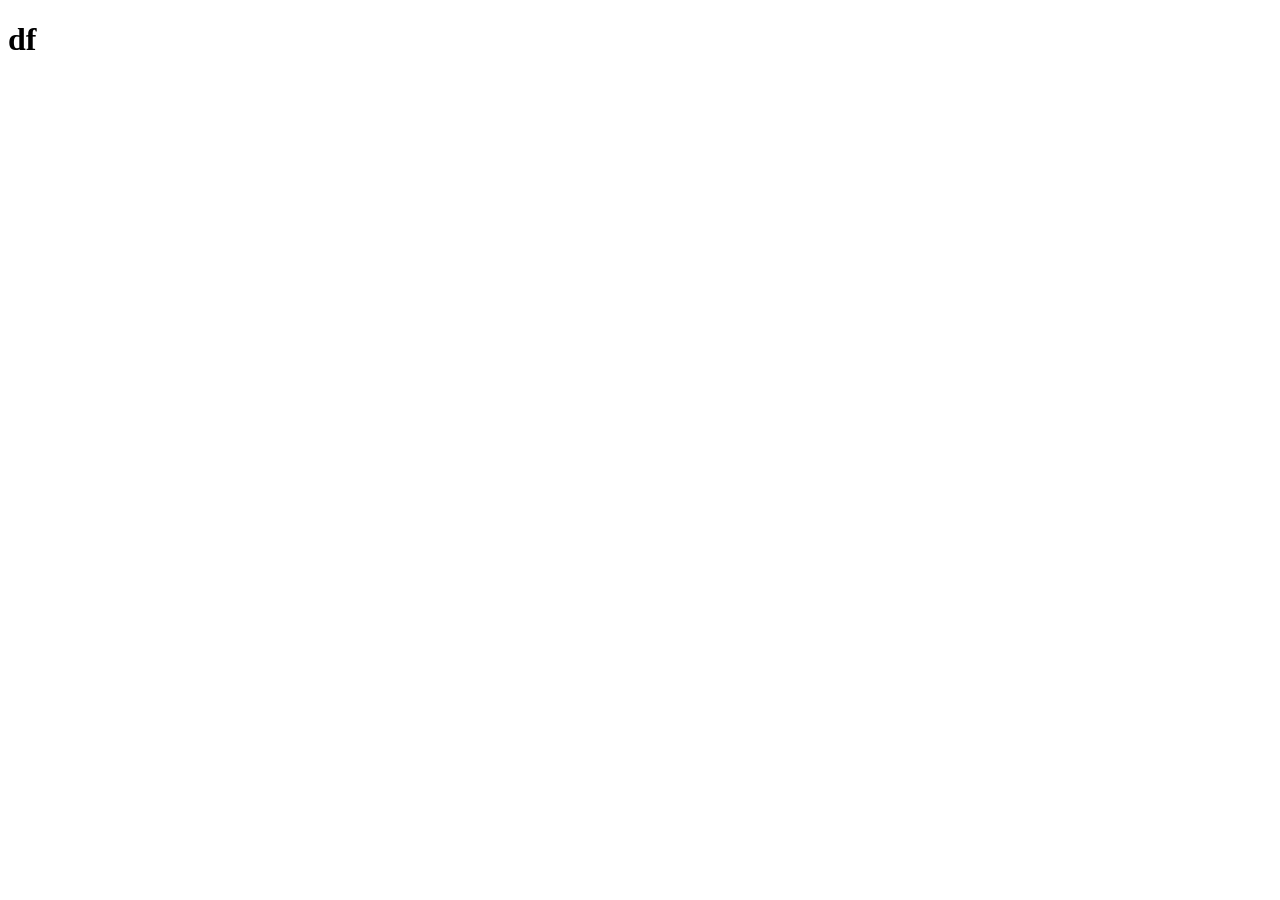
==== ilovalar.html @ 43b80d69 "hover" ====
<!DOCTYPE html>
<html lang="en">
<head>
    <meta charset="UTF-8">
    <meta name="viewport" content="width=device-width, initial-scale=1.0">
    <title>Ilovalarim</title>
    <link rel="stylesheet" href="ilovalar.css">
</head>
<body>
<h1>df</h1>
</body>
</html>
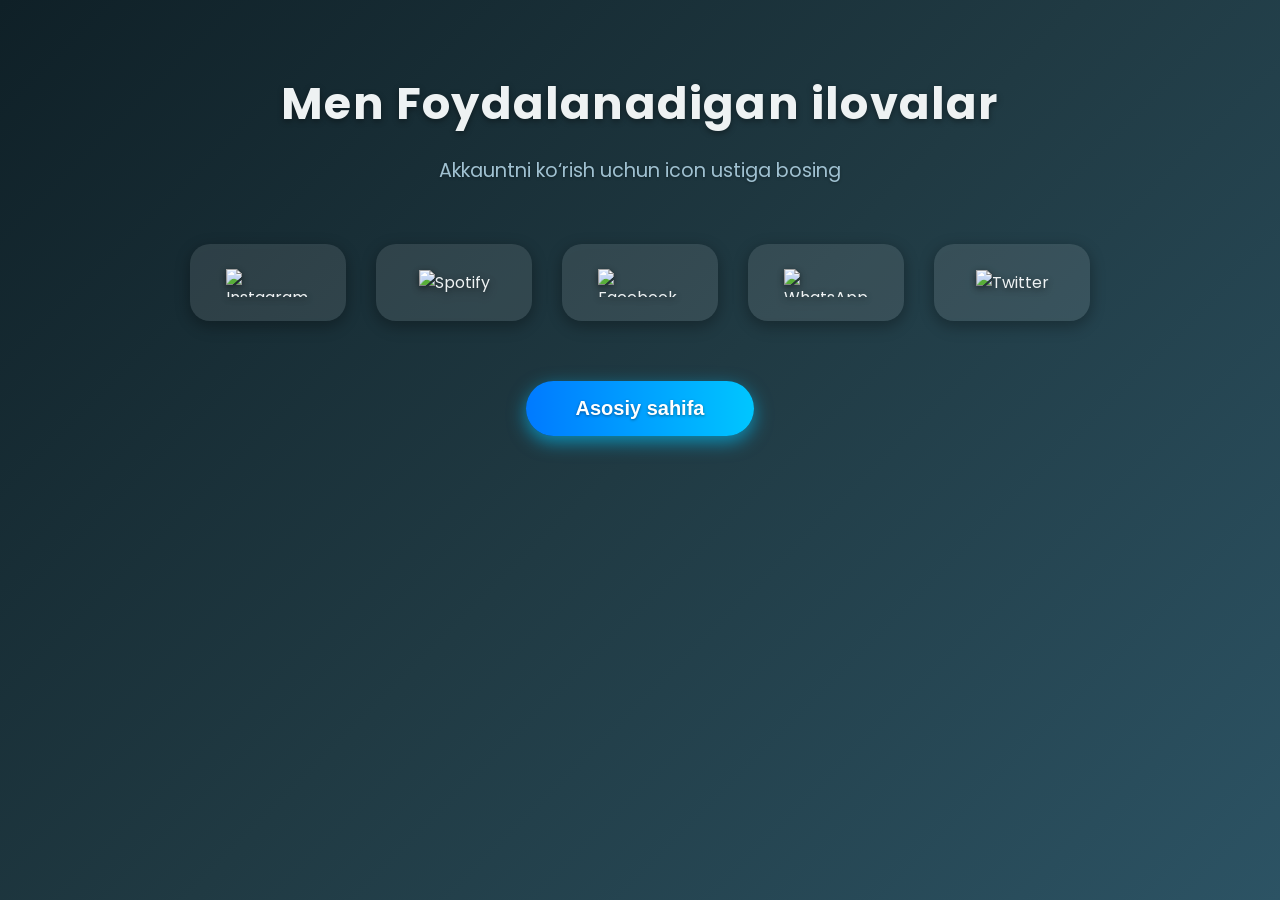
==== commit 88348761: "img" ====
--- a/ilovalar.html
+++ b/ilovalar.html
@@ -1,12 +1,252 @@
 <!DOCTYPE html>
-<html lang="en">
+<html lang="uz">
 <head>
-    <meta charset="UTF-8">
-    <meta name="viewport" content="width=device-width, initial-scale=1.0">
-    <title>Ilovalarim</title>
-    <link rel="stylesheet" href="ilovalar.css">
+  <meta charset="UTF-8" />
+  <meta name="viewport" content="width=device-width, initial-scale=1" />
+  <title>Men Foydalanadigan Ilovalar</title>
+  <style>
+    @import url('https://fonts.googleapis.com/css2?family=Poppins:wght@400;600&display=swap');
+
+    /* --- Umumiy sozlamalar --- */
+    * {
+      box-sizing: border-box;
+      transition: all 0.3s ease;
+    }
+
+    body {
+      margin: 0;
+      font-family: 'Poppins', sans-serif;
+      background: linear-gradient(135deg, #0f2027, #203a43, #2c5364);
+      color: #eef2f3;
+      display: flex;
+      flex-direction: column;
+      min-height: 100vh;
+      align-items: center;
+      padding: 40px 20px;
+      overflow-x: hidden;
+    }
+
+    /* --- Header --- */
+    header {
+      text-align: center;
+      margin-bottom: 40px;
+      animation: fadeInDown 1s ease forwards;
+      opacity: 0;
+    }
+
+    header h1 {
+      font-size: 2.8rem;
+      font-weight: 700;
+      margin-bottom: 8px;
+      letter-spacing: 1.2px;
+      text-shadow: 0 2px 6px rgba(0,0,0,0.4);
+    }
+
+    header p {
+      font-weight: 400;
+      font-size: 1.2rem;
+      color: #a0c1d1;
+      text-shadow: 0 1px 3px rgba(0,0,0,0.3);
+    }
+
+    /* --- Ilovalar konteyneri --- */
+    .app-container {
+      display: grid;
+      grid-template-columns: repeat(auto-fit, minmax(110px, 1fr));
+      gap: 30px;
+      width: 100%;
+      max-width: 900px;
+      animation: fadeInUp 1s ease 0.5s forwards;
+      opacity: 0;
+    }
+
+    /* --- Har bir ilova ikonasi --- */
+    .app-icon {
+      background: rgba(255, 255, 255, 0.1);
+      border-radius: 20px;
+      padding: 18px;
+      display: flex;
+      justify-content: center;
+      align-items: center;
+      cursor: pointer;
+      box-shadow: 0 4px 15px rgba(0,0,0,0.3);
+      filter: drop-shadow(0 3px 4px rgba(0,0,0,0.2));
+      transition: 
+        transform 0.4s cubic-bezier(0.4, 0, 0.2, 1),
+        box-shadow 0.4s cubic-bezier(0.4, 0, 0.2, 1),
+        background 0.4s ease;
+      position: relative;
+      overflow: hidden;
+    }
+
+    .app-icon img {
+      max-width: 70%;
+      max-height: 70%;
+      filter: drop-shadow(0 2px 3px rgba(0,0,0,0.4));
+      transition: filter 0.4s ease;
+    }
+
+    /* Hover effekti */
+    .app-icon:hover {
+      transform: translateY(-12px) scale(1.12);
+      box-shadow: 0 14px 30px rgba(0, 122, 255, 0.7);
+      background: rgba(0, 122, 255, 0.2);
+      z-index: 10;
+    }
+    .app-icon:hover img {
+      filter: drop-shadow(0 4px 10px rgba(0, 122, 255, 0.9));
+    }
+
+    /* Ilova nomini ko‘rsatish tooltip */
+    .app-icon::after {
+      content: attr(title);
+      position: absolute;
+      bottom: 100%;
+      left: 50%;
+      transform: translateX(-50%) translateY(10px);
+      background: rgba(0, 122, 255, 0.9);
+      color: white;
+      padding: 6px 14px;
+      border-radius: 12px;
+      font-size: 0.9rem;
+      white-space: nowrap;
+      opacity: 0;
+      pointer-events: none;
+      transition: opacity 0.3s ease, transform 0.3s ease;
+      filter: drop-shadow(0 2px 5px rgba(0,0,0,0.3));
+      z-index: 20;
+    }
+    .app-icon:hover::after {
+      opacity: 1;
+      transform: translateX(-50%) translateY(0);
+    }
+
+    /* --- Tugma konteyneri --- */
+    .btn-container {
+      margin-top: 60px;
+      animation: fadeInUp 1s ease 1s forwards;
+      opacity: 0;
+    }
+
+    /* Tugma */
+    .main-btn {
+      background: linear-gradient(90deg, #007AFF, #00C6FF);
+      border: none;
+      padding: 16px 50px;
+      font-size: 1.25rem;
+      font-weight: 700;
+      color: white;
+      border-radius: 30px;
+      cursor: pointer;
+      box-shadow: 0 6px 18px rgba(0, 198, 255, 0.6);
+      transition:0.4s ease, box-shadow 0.4s ease, transform 0.25s ease;
+      text-shadow: 0 1px 3px rgba(0,0,0,0.4);
+    }
+
+    .main-btn:hover {
+      background: linear-gradient(90deg, #005BBB, #008FD8);
+      box-shadow: 0 8px 25px rgba(0, 143, 216, 0.8);
+      transform: scale(1.05);
+    }
+
+    .main-btn:active {
+      transform: scale(0.95);
+      box-shadow: 0 5px 15px rgba(0, 143, 216, 0.7);
+    }
+
+    /* --- Animatsiyalar --- */
+    @keyframes fadeInDown {
+      from {opacity: 0; transform: translateY(-20px);}
+      to {opacity: 1; transform: translateY(0);}
+    }
+    @keyframes fadeInUp {
+      from {opacity: 0; transform: translateY(20px);}
+      to {opacity: 1; transform: translateY(0);}
+    }
+
+    /* --- Responsiv dizayn --- */
+    @media (max-width: 600px) {
+      body {
+        padding: 30px 15px;
+      }
+
+      header h1 {
+        font-size: 2rem;
+      }
+      header p {
+        font-size: 1rem;
+      }
+
+      .app-container {
+        grid-template-columns: repeat(auto-fit, minmax(90px, 1fr));
+        gap: 22px;
+      }
+
+      .app-icon {
+        padding: 14px;
+      }
+
+      .app-icon img {
+        max-width: 65%;
+        max-height: 65%;
+      }
+
+      .main-btn {
+        padding: 14px 36px;
+        font-size: 1.1rem;
+      }
+    }
+
+    @media (max-width: 380px) {
+      header h1 {
+        font-size: 1.6rem;
+      }
+      header p {
+        font-size: 0.9rem;
+      }
+
+      .app-icon {
+        padding: 10px;
+      }
+
+      .app-icon img {
+        max-width: 60%;
+        max-height: 60%;
+      }
+
+      .main-btn {
+        padding: 12px 28px;
+        font-size: 1rem;
+      }
+    }
+  </style>
 </head>
 <body>
-<h1>df</h1>
+  <header>
+    <h1>Men Foydalanadigan ilovalar</h1>
+    <p>Akkauntni ko‘rish uchun icon ustiga bosing</p>
+  </header>
+
+  <div class="app-container">
+    <div class="app-icon" title="Instagram">
+      <img src="https://upload.wikimedia.org/wikipedia/commons/thumb/a/a5/Instagram_icon.png/1024px-Instagram_icon.png" alt="Instagram" />
+    </div>
+    <div class="app-icon" title="Spotify">
+      <img src="https://upload.wikimedia.org/wikipedia/commons/7/7e/Spotify_icon.svg" alt="Spotify" />
+    </div>
+    <div class="app-icon" title="Facebook">
+      <img src="https://upload.wikimedia.org/wikipedia/commons/4/44/Facebook_Logo.png" alt="Facebook" />
+    </div>
+    <div class="app-icon" title="WhatsApp">
+      <img src="https://upload.wikimedia.org/wikipedia/commons/6/6b/WhatsApp.svg" alt="WhatsApp" />
+    </div>
+    <div class="app-icon" title="Twitter">
+      <img src="https://upload.wikimedia.org/wikipedia/commons/1/19/Twitter_logo.svg" alt="Twitter" />
+    </div>
+  </div>
+
+  <div class="btn-container">
+    <button class="main-btn" onclick="location.href='index.html'">Asosiy sahifa</button>
+  </div>
 </body>
 </html>
